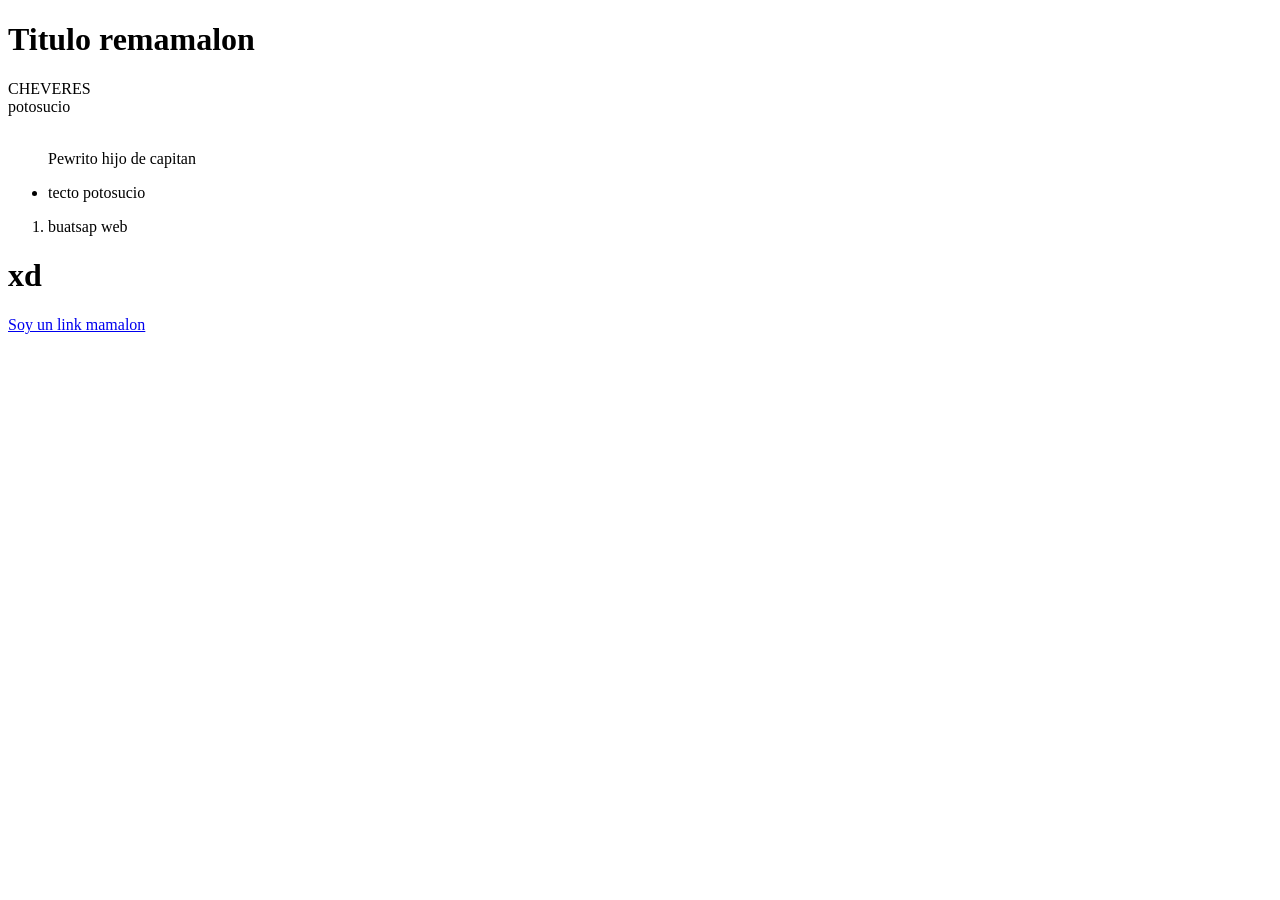
==== ClaseIndex/index.html @ ac75701f "Clases de HTML y CSS - Section, Input, etc" ====
<!DOCTYPE html>
<html lang="es">
<head>
    <meta charset="UTF-8">
    <meta http-equiv="X-UA-Compatible" content="IE=edge">
    <meta name="viewport" content="width=device-width, initial-scale=1.0">
    <title>Curso de HTML y CSS</title>
    <meta name="robots" content="index,follow">
    <meta name="description" content="Descripcion del sitio web al buscar">
    <link rel="stylesheet" href="./css/estilos.css">
</head>
<body>
  <h1>Titulo remamalon</h1>
   
   <main>
    <header>
        <nav>CHEVERES</nav>
    </header> 
    <section>
        <article>
           potosucio
            <figure>
                <img src="./imagenes/pewito.jpg" width="400" alt="">
                <figcaption>Pewrito hijo de capitan</figcaption>
            </figure>
        </article>
    </section>
    <ul>
        <li>tecto potosucio</li> </ul>
    <ol>
        <li>buatsap web</li>
    </ol>
    <h1>xd</h1>
    <a href="#">Soy un link mamalon</a>
   </main>
   <footer>
   </footer>

</body>
</html>
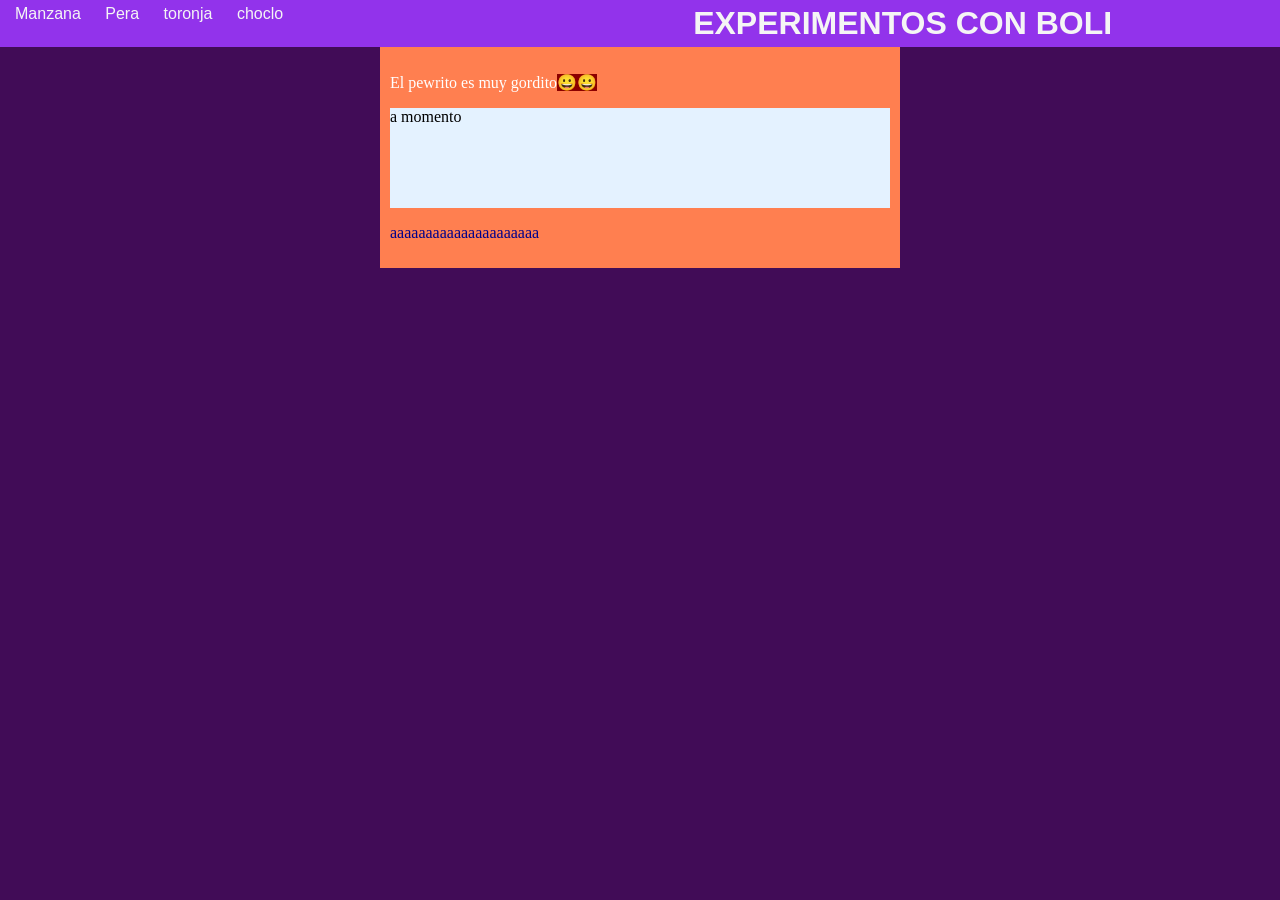
==== commit 1570e2fe: "Se acabo Placsi" ====
--- a/ClaseIndex/index.html
+++ b/ClaseIndex/index.html
@@ -1,40 +1,36 @@
 <!DOCTYPE html>
-<html lang="es">
+<html lang="en">
 <head>
     <meta charset="UTF-8">
     <meta http-equiv="X-UA-Compatible" content="IE=edge">
     <meta name="viewport" content="width=device-width, initial-scale=1.0">
-    <title>Curso de HTML y CSS</title>
-    <meta name="robots" content="index,follow">
-    <meta name="description" content="Descripcion del sitio web al buscar">
-    <link rel="stylesheet" href="./css/estilos.css">
+    <title>experimentos con boli</title>
+    <link rel="stylesheet" href="main.css">
 </head>
 <body>
-  <h1>Titulo remamalon</h1>
-   
-   <main>
     <header>
-        <nav>CHEVERES</nav>
-    </header> 
-    <section>
-        <article>
-           potosucio
-            <figure>
-                <img src="./imagenes/pewito.jpg" width="400" alt="">
-                <figcaption>Pewrito hijo de capitan</figcaption>
-            </figure>
+        <h1>EXPERIMENTOS CON BOLI</h1> 
+        <nav>
+            <ul>
+                <li class="popo">Manzana</li>
+                <li class="popo">Pera</li>
+                <li class="popo">toronja</li>
+                <li class="popo">choclo</li>
+            </ul>
+        </nav>
+    </header>
+    <main>
+        <p class="jeje">El pewrito es muy gordito</p>
+        
+        <section>
+            <img src="./ClaseImg/imagenes/pewito.jpg" width="300px" alt="">
+        <article class="sisi">
+            a momento
         </article>
-    </section>
-    <ul>
-        <li>tecto potosucio</li> </ul>
-    <ol>
-        <li>buatsap web</li>
-    </ol>
-    <h1>xd</h1>
-    <a href="#">Soy un link mamalon</a>
-   </main>
-   <footer>
-   </footer>
-
+        </section>
+        <p id="kk">aaaaaaaaaaaaaaaaaaaaa</p>
+       
+    </main>
+    
 </body>
 </html>
--- a/ClaseIndex/main.css
+++ b/ClaseIndex/main.css
@@ -0,0 +1,72 @@
+body{
+    background-color: rgb(65, 12, 87);
+    color: white;
+    display: flex;
+    flex-direction: column;
+    margin: 0;
+}
+main{
+    margin: 0 auto;
+    background-color: coral;
+    padding: 10px;
+}
+
+header{
+    background-color: rgb(146, 51, 235);
+    color: whitesmoke; 
+    font-size: 16px;
+    font-family: Impact, Haettenschweiler, 'Arial Narrow Bold', sans-serif;
+    width: 100%;
+    padding: 5px;
+}
+section{
+    background-color: blanchedalmond;
+    display: flex;
+    flex-direction: column;
+    align-items: center;
+}
+article{
+    background-color: rgb(228, 242, 255);
+    height: 100px;
+    width: 500px;
+    color: black;
+    margin: 0 auto;
+}
+/* Class*/
+#kk{
+    color: darkblue;
+}
+.jeje::after{
+    content: "😀😀";
+    background-color: darkred;
+    
+}
+.jeje:hover{
+    color: darkslateblue;
+    cursor: pointer;
+    font-size: 20px;
+}
+.sisi:hover{
+    color: firebrick;
+}
+.popo{
+    font-size: 16px;
+   font-family: Arial, Helvetica, sans-serif;
+    list-style: none;
+    margin: 0 10px;
+    }
+
+    ul{
+        padding: 0;
+    }
+h1, nav, ul, li{
+    display: inline;
+}
+nav{
+    float:left;
+    margin-right: 400px;
+}
+ .popo:hover{
+     color:black;
+     cursor: pointer;
+ }
